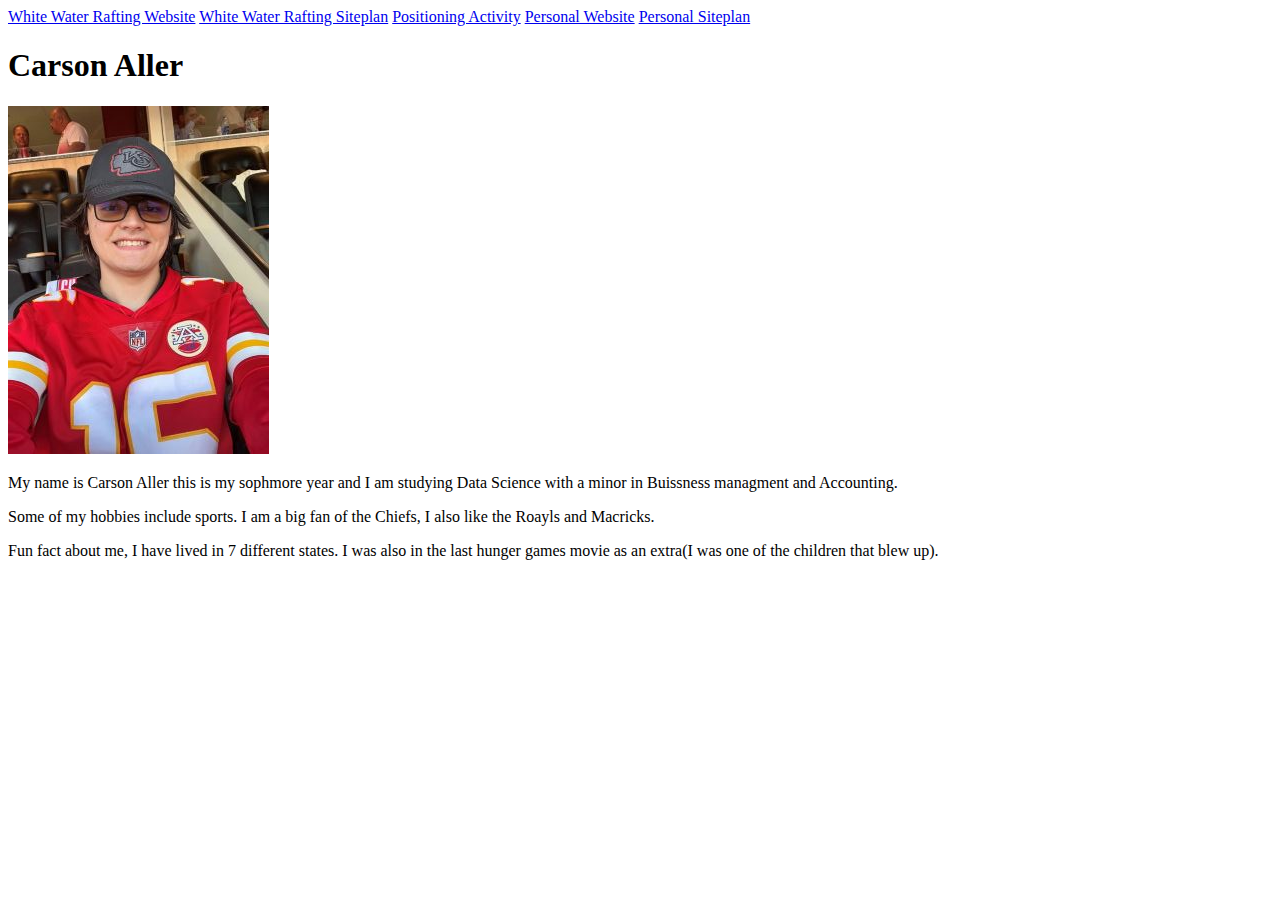
==== index.html @ 19e777b9 "site plan added" ====
<!DOCTYPE html>
<html lang="en">
<head>
    <meta charset="UTF-8">
    <meta name="viewport" content="width=device-width, initial-scale=1.0">
    <title>WDD130 | Home</title>
</head>
<body><nav>
    <a href="wwr/index.html">White Water Rafting Website</a>
    <a href="wwr/site-plan-rafting.html">White Water Rafting Siteplan</a>
    <a href="positioning.html">Positioning Activity</a>
    <a href="#">Personal Website</a>
    <a href="#">Personal Siteplan</a>
</nav>  
<h1>Carson Aller</h1>
<img src=IMG_5036.JPG alt=IMG_5036.JPG>    
</body>
<p>My name is Carson Aller this is my sophmore year and I am studying Data Science with a minor in Buissness managment and Accounting.</p>
<p>Some of my hobbies include sports. I am a big fan of the Chiefs, I also like the Roayls and Macricks.</p>
<p>Fun fact about me, I have lived in 7 different states. I was also in the last hunger games movie as an extra(I was one of the children that blew up).</p>
</html>
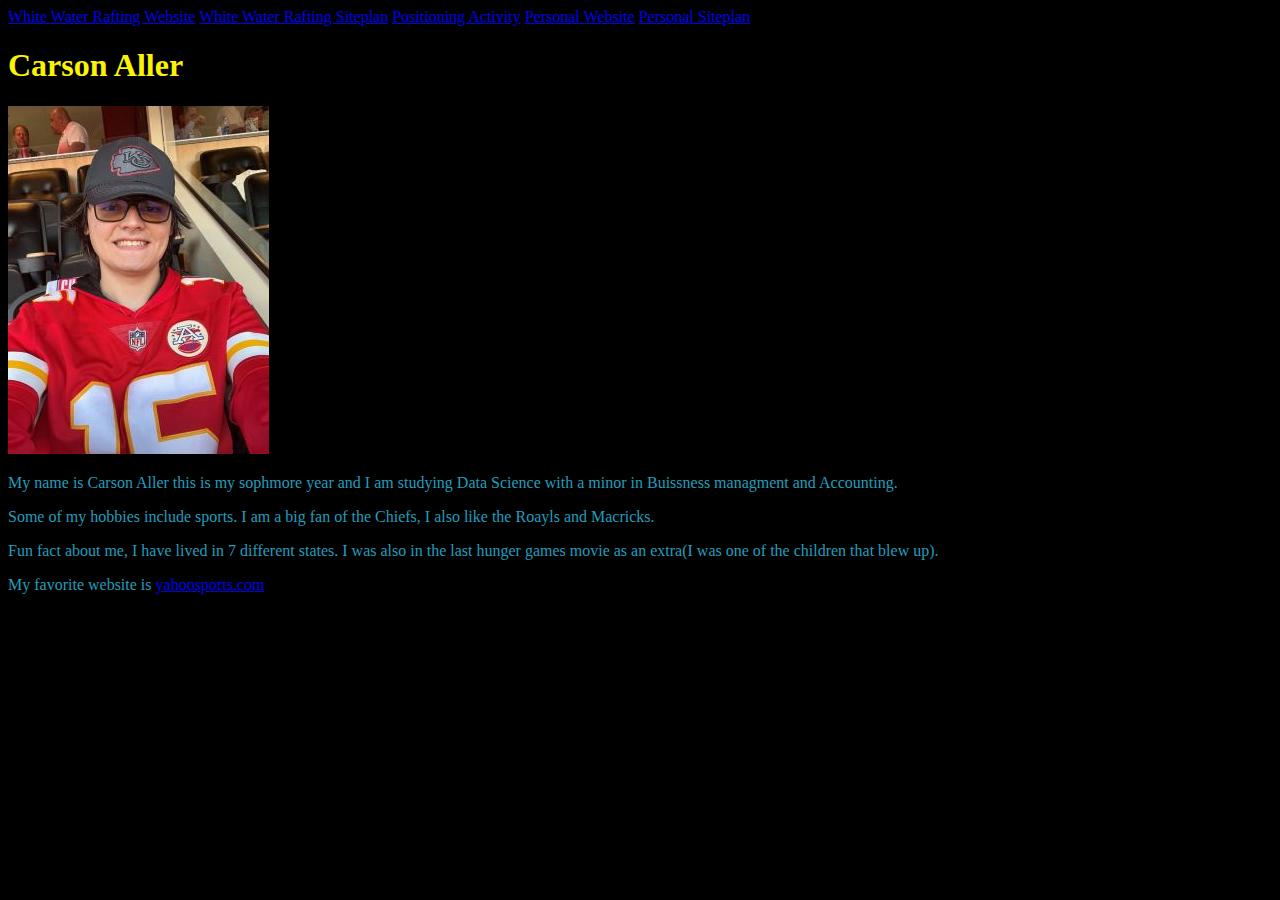
==== commit c4969a15: "commit" ====
--- a/index.html
+++ b/index.html
@@ -1,21 +1,31 @@
 <!DOCTYPE html>
 <html lang="en">
-<head>
+<header>
     <meta charset="UTF-8">
     <meta name="viewport" content="width=device-width, initial-scale=1.0">
     <title>WDD130 | Home</title>
-</head>
-<body><nav>
-    <a href="wwr/index.html">White Water Rafting Website</a>
-    <a href="wwr/site-plan-rafting.html">White Water Rafting Siteplan</a>
-    <a href="positioning.html">Positioning Activity</a>
-    <a href="#">Personal Website</a>
-    <a href="#">Personal Siteplan</a>
-</nav>  
-<h1>Carson Aller</h1>
-<img src=IMG_5036.JPG alt=IMG_5036.JPG>    
+    <link href="styles.css" rel="stylesheet">
+</header>
+<body>
+    <header>
+        <nav>
+            <a href="wwr/index.html">White Water Rafting Website</a>
+            <a href="wwr/site-plan-rafting.html">White Water Rafting Siteplan</a>
+            <a href="positioning.html">Positioning Activity</a>
+            <a href="#">Personal Website</a>
+            <a href="#">Personal Siteplan</a>
+        </nav>  
+    </header>
+    
+<main>
+    <h1>Carson Aller</h1>
+    <img src=IMG_5036.JPG alt=IMG_5036.JPG>
+    <p>My name is Carson Aller this is my sophmore year and I am studying Data Science with a minor in Buissness managment and Accounting.</p>
+    <p>Some of my hobbies include sports. I am a big fan of the Chiefs, I also like the Roayls and Macricks.</p>
+    <p>Fun fact about me, I have lived in 7 different states. I was also in the last hunger games movie as an extra(I was one of the children that blew up).</p>
+</main>    
 </body>
-<p>My name is Carson Aller this is my sophmore year and I am studying Data Science with a minor in Buissness managment and Accounting.</p>
-<p>Some of my hobbies include sports. I am a big fan of the Chiefs, I also like the Roayls and Macricks.</p>
-<p>Fun fact about me, I have lived in 7 different states. I was also in the last hunger games movie as an extra(I was one of the children that blew up).</p>
+<footer>
+<p>My favorite website is <a target='_blank' href="https://sports.yahoo.com">yahoosports.com</a></p>
+</footer>
 </html>--- a/styles.css
+++ b/styles.css
@@ -0,0 +1,9 @@
+
+p{
+color: #219ebc;
+}
+html{ 
+    color:#fcf300}
+
+    body {
+        background-color: Black;